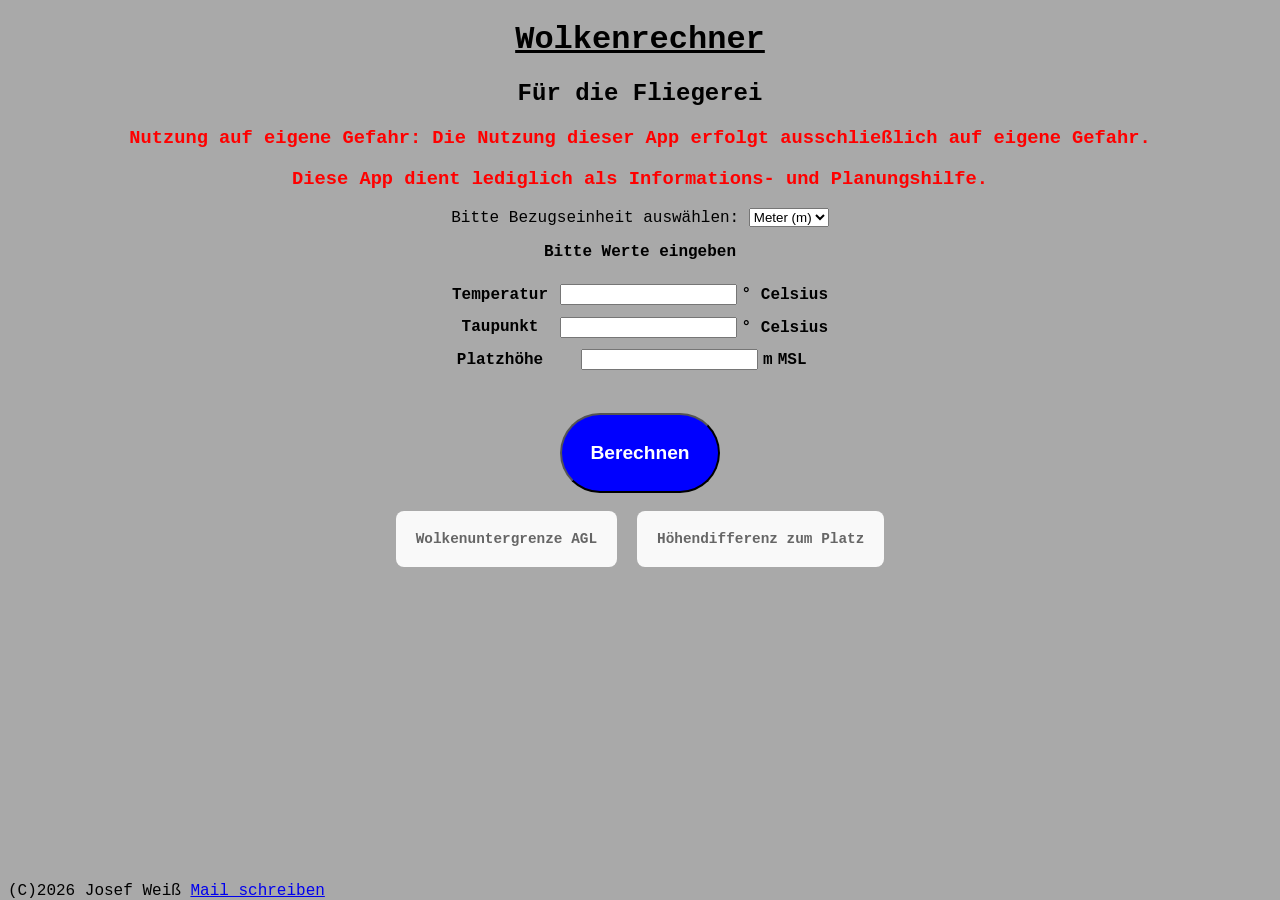
==== main.html @ 7fe8e1a6 "2. Commit" ====
<!DOCTYPE html>
<html lang="de">
<head>
    <meta charset="UTF-8">
    <meta name="viewport" content="width=device-width, initial-scale=1.0">
    <title>Wolkenrechner</title>
    <link rel="stylesheet" href="styles.css">
</head>
<header>

</header>
<body>

    <h1 class="heading">Wolkenrechner</h1>  
    <h2>Für die Fliegerei</h2>
    <h3 class="warning">Nutzung auf eigene Gefahr: Die Nutzung dieser App erfolgt ausschließlich auf eigene Gefahr.</h3>
    <h3 class="warning">Diese App dient lediglich als Informations- und Planungshilfe.</h3>
    <div>
    <span>Bitte Bezugseinheit auswählen:</span>
    <select id="einheit" onclick="onClickLst()">
        <option value="ft">Fuß (ft)</option>
        <option value="m" selected>Meter (m)</option>
    </select>
    </div>
    <p>Bitte Werte eingeben</p>
    <div>
        <table>
            <tr><td><label>Temperatur</label></td><td><input type="number" id="temp" maxlength="3" size="6"><span style="margin-left: 5px;">° Celsius</span></td></tr>
            <tr><td><label>Taupunkt</label></td><td><input type="number" id="taup" maxlength="3" size="6"><span style="margin-left: 5px;">° Celsius</span></td></tr>
            <tr><td><label>Platzhöhe</label></td><td><input type="number" id="elev" maxlength="3" size="6"><span id="aktEinh" style="margin-left: 5px;"></span><span style="margin-left: 5px;">MSL</span></td></tr>
        </table>
    </div>
    <br><br>
    <button class="button" onclick="onClickBtn()">Berechnen</button>
    <br><br>
    <div style="display: flex; gap: 20px; justify-content: center;">
        <div class="box">
            <span class="description">Wolkenuntergrenze AGL</span>
            <strong class="result" id ="cloud"></strong>
        </div>
        <div class="box">
            <span class="description">Höhendifferenz zum Platz</span>
            <strong class="result" id ="field"></strong>
        </div>
    </div>
    <br>
    <script src="script.js"></script>
</body>
<footer>
    <span>(C)2026 Josef Weiß <a href="mailto:weiss.josef1987@googlemail.com">Mail schreiben</a></span>
</footer>
</html>
---- styles.css ----
body{
    text-align: center;
    font-family:'Courier New', Courier, monospace;
    background-color: darkgray;
}

footer{
    position: fixed; bottom: 0; text-align: center;
}

h1{
    text-decoration-line: underline;
}

p{
    font-weight: bold;
}

label{
    font-weight: bold;
    font-size: 16px;
}

table{
    font-size: 16px;
    font-weight: bold;
    margin-left: auto;
    margin-right: auto;
    width: auto;
}

td{
    padding: 0.3rem;
}

.warning{
    color: red;
}

.button{
    font-weight: bolder;
    font-size: 1.2em;
    height: 5rem;
    width: 10rem;
    color: white;
    background-color: blue;
    text-align: center;
    border-radius: 5rem;
}

.box{
    text-align: center; padding: 20px; border-radius: 8px; background: #f9f9f9;
}

.description{
    display: block; font-size: 0.9rem; color: #666; font-weight: bold;
}

.result{
    font-size: 1.5rem; color: #007bff;
}
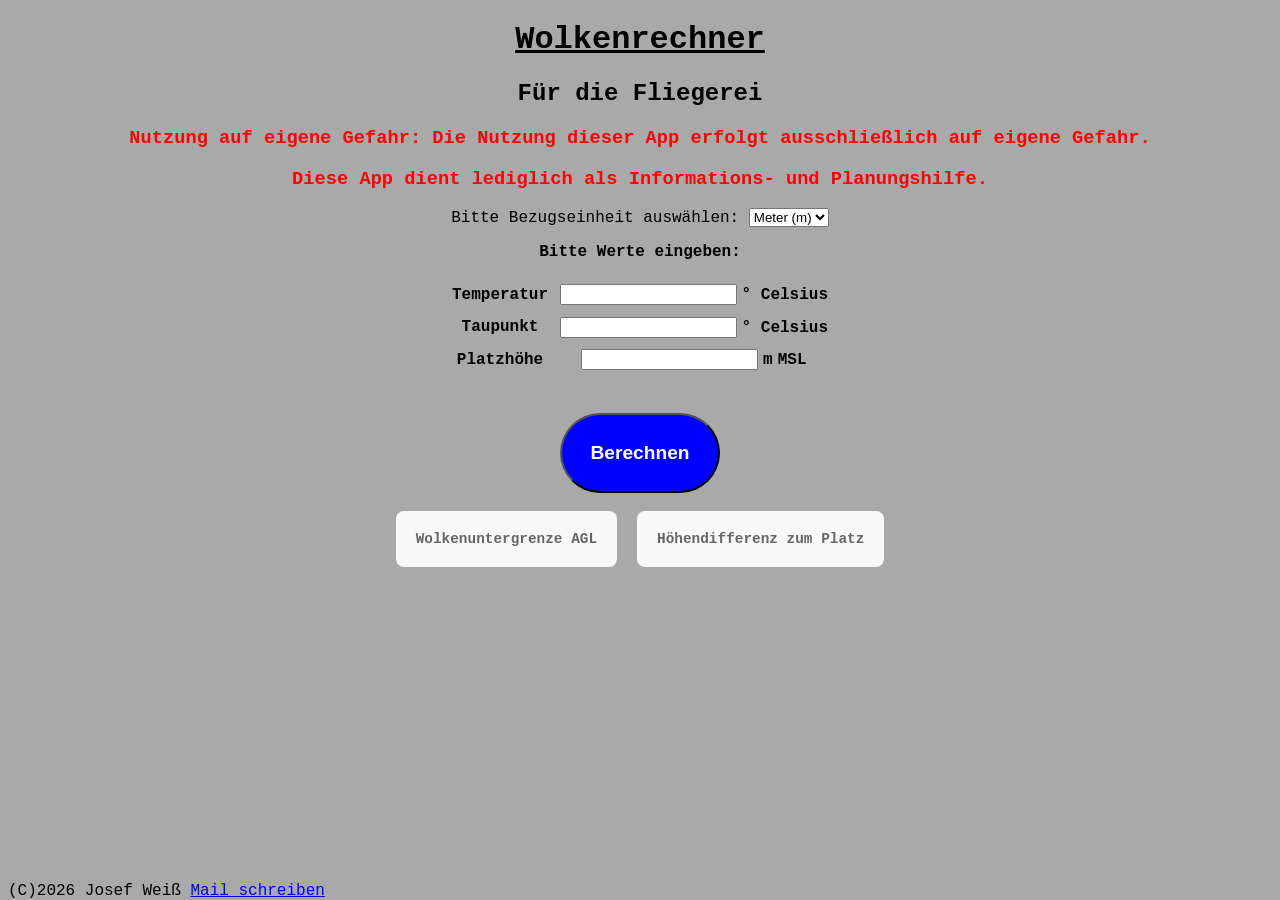
==== commit 6b2e8420: "3. Commit" ====
--- a/main.html
+++ b/main.html
@@ -22,7 +22,7 @@
         <option value="m" selected>Meter (m)</option>
     </select>
     </div>
-    <p>Bitte Werte eingeben</p>
+    <p>Bitte Werte eingeben:</p>
     <div>
         <table>
             <tr><td><label>Temperatur</label></td><td><input type="number" id="temp" maxlength="3" size="6"><span style="margin-left: 5px;">° Celsius</span></td></tr>
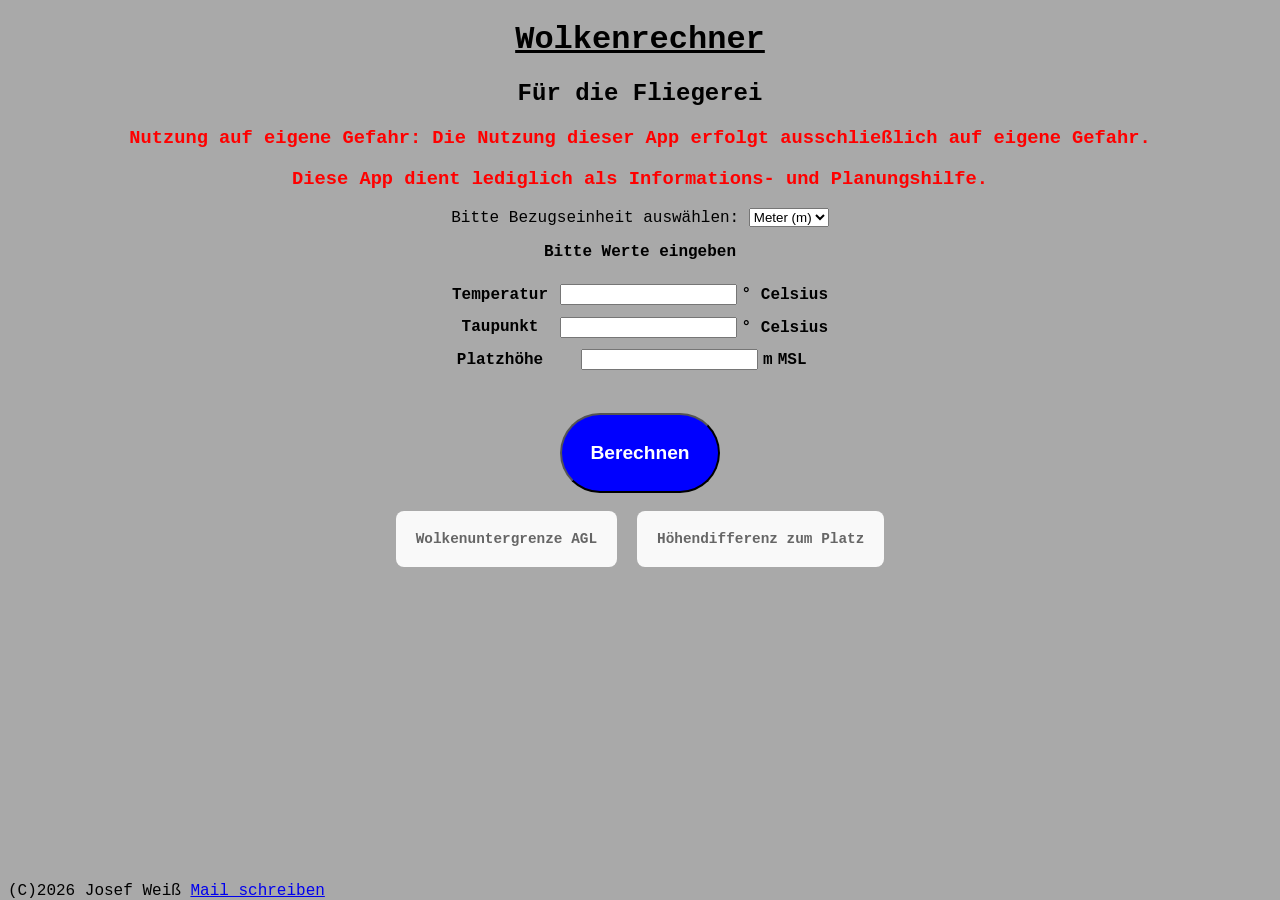
==== commit 45e1e705: "4. Commit" ====
--- a/main.html
+++ b/main.html
@@ -22,7 +22,7 @@
         <option value="m" selected>Meter (m)</option>
     </select>
     </div>
-    <p>Bitte Werte eingeben:</p>
+    <p>Bitte Werte eingeben</p>
     <div>
         <table>
             <tr><td><label>Temperatur</label></td><td><input type="number" id="temp" maxlength="3" size="6"><span style="margin-left: 5px;">° Celsius</span></td></tr>
